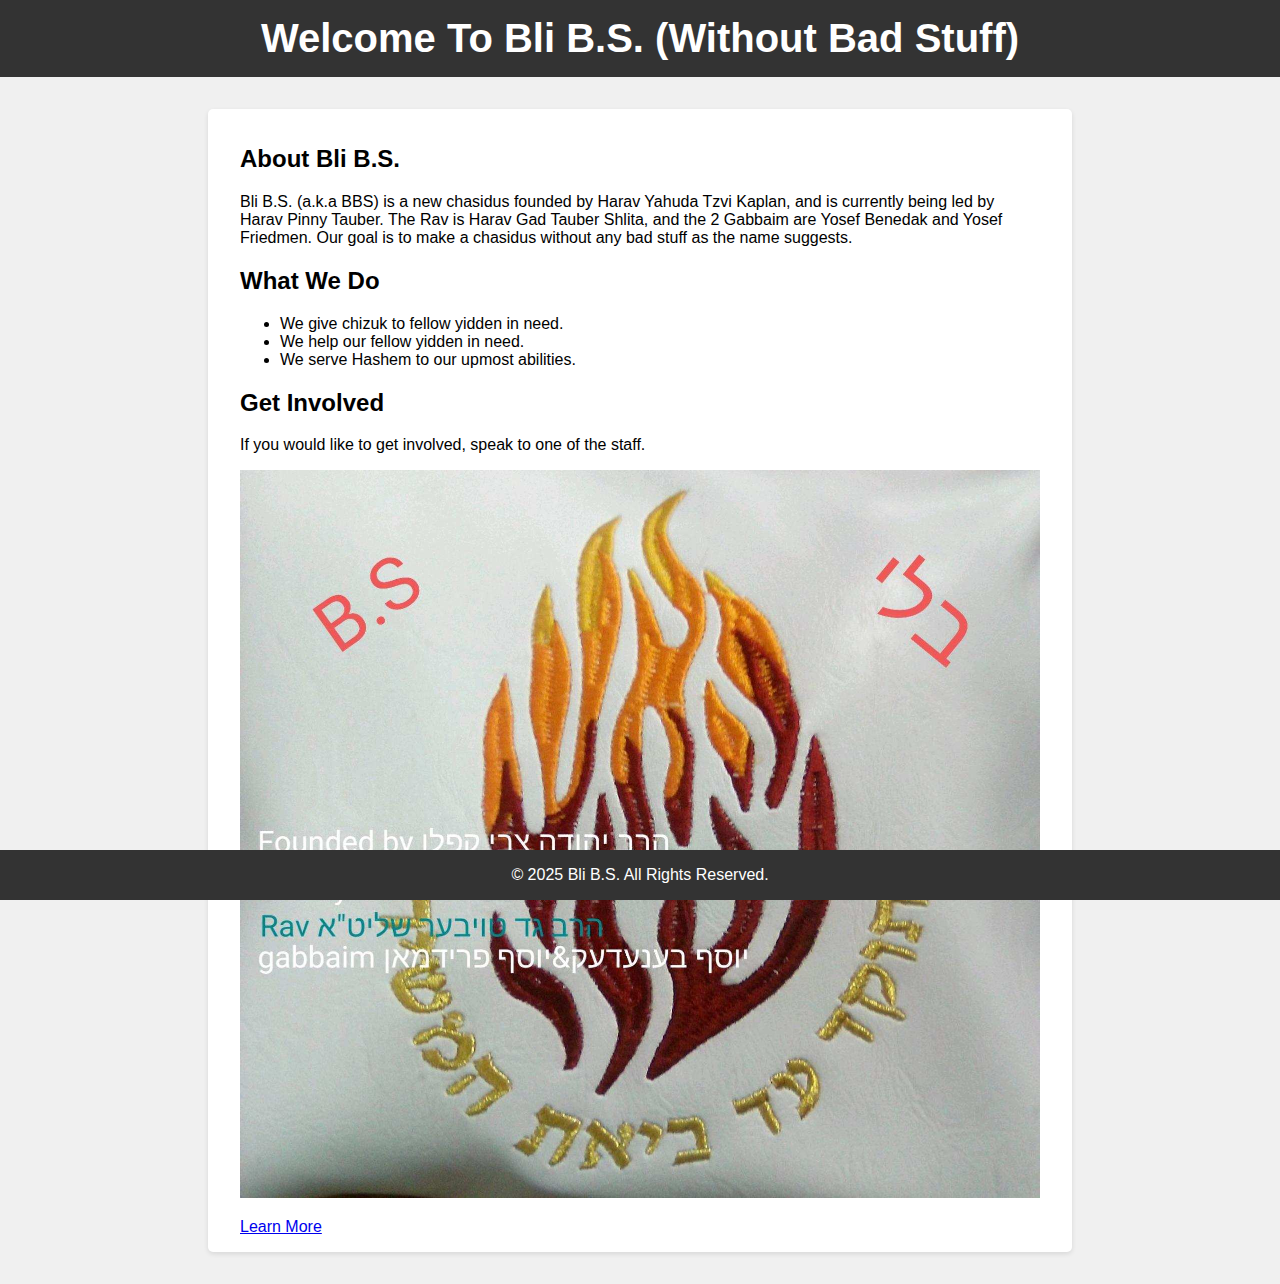
==== index.html @ c2211ff5 "Add files via upload" ====
<!DOCTYPE html>
<html lang="en">
<head>
    <meta charset="UTF-8">
    <meta name="viewport" content="width=device-width, initial-scale=1.0">
    <title>Bli B.S.</title>
    <style>
        body {
            font-family: sans-serif;
            margin: 0;
            padding: 0;
            background-color: #f0f0f0;
        }

        header {
            background-color: #333;
            color: #fff;
            text-align: center;
            padding: 1em 0;
        }

        h1 {
            font-size: 2.5em;
            margin: 0;
        }

        section {
            max-width: 800px;
            margin: 2em auto;
            padding: 1em 2em;
            background-color: #fff;
            border-radius: 5px;
            box-shadow: 0 2px 5px rgba(0, 0, 0, 0.1);
        }

        img {
            max-width: 100%;
            height: auto;
            margin-bottom: 1em;
        }

        footer {
            background-color: #333;
            color: #fff;
            text-align: center;
            padding: 1em 0;
            position: fixed;
            bottom: 0;
            width: 100%;
        }
    </style>
</head>
<body>

    <header>
        <h1>Welcome To Bli B.S. (Without Bad Stuff)</h1>
    </header>

    <section>
        <h2>About Bli B.S.</h2>
        <p>
            Bli B.S. (a.k.a BBS) is a new chasidus founded by Harav Yahuda Tzvi Kaplan, and is currently being led by Harav Pinny Tauber. The
            Rav is Harav Gad Tauber Shlita, and the 2 Gabbaim are Yosef Benedak and Yosef Friedmen. Our goal is to make a chasidus without 
            any bad stuff as the name suggests.

        </p>

        <h2>What We Do</h2>
        <ul>
            <li>We give chizuk to fellow yidden in need.</li>
            <li>We help our fellow yidden in need.</li>
            <li>We serve Hashem to our upmost abilities.</li>
        </ul>

        <h2>Get Involved</h2>
        <p>
            If you would like to get involved, speak to one of the staff.
        </p>
        
        <img src="images/logo.jpg" alt="logo">
        
        <a href="aish.com">Learn More</a>
    </section>
    
    <footer>
        &copy; 2025 Bli B.S. All Rights Reserved. 
    </footer>

</body>
</html>
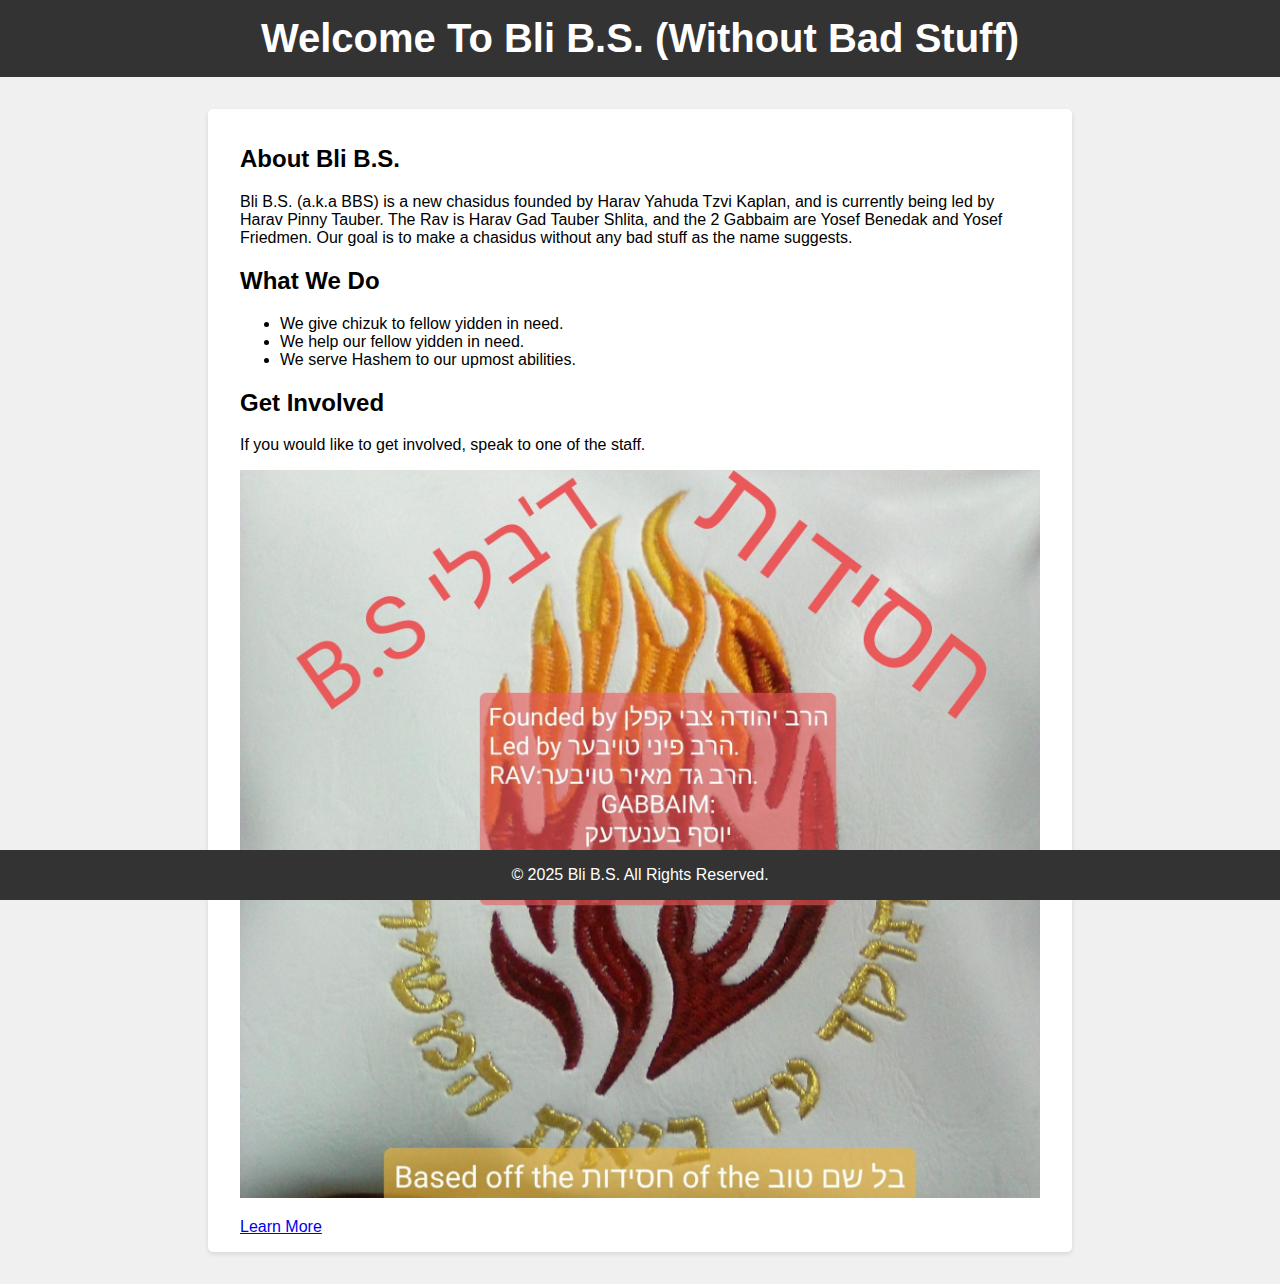
==== commit 90c3281e: "Update index.html" ====
--- a/index.html
+++ b/index.html
@@ -79,7 +79,7 @@
         
         <img src="images/logo.jpg" alt="logo">
         
-        <a href="aish.com">Learn More</a>
+        <a href="learnmore.html">Learn More</a>
     </section>
     
     <footer>
